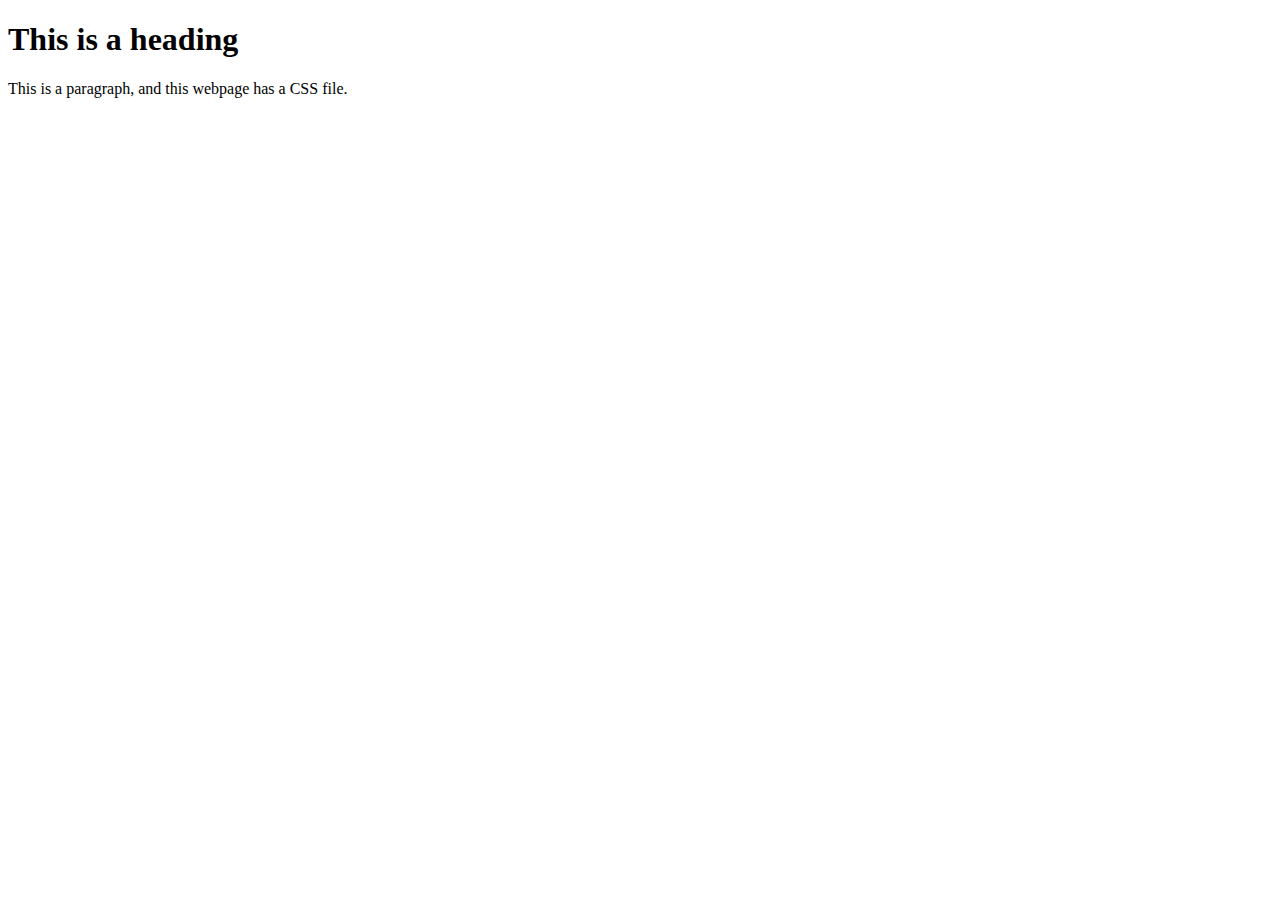
==== index.html @ 356a2b84 "commit message" ====
<!DOCTYPE html>
<html>
    <head>
    <link rel="stylesheet" type="text/css" href="mystyle.css">
    <title> Matthias's webpage</title>
    <meta charset="utf-8"
    <meta name="description" content="My first webpage, with image">
    <meta name="keywords" content="MTHS website">
    <meta name="author" content="Matthias Bo">
    <meta name="viewport" content="width=device-width, initial-scale=1.0">
    </head>
    <body>

    <h1>This is a heading</h1>
    <p>This is a paragraph, and this webpage has a CSS file.</p>
    
    </body>
</html>
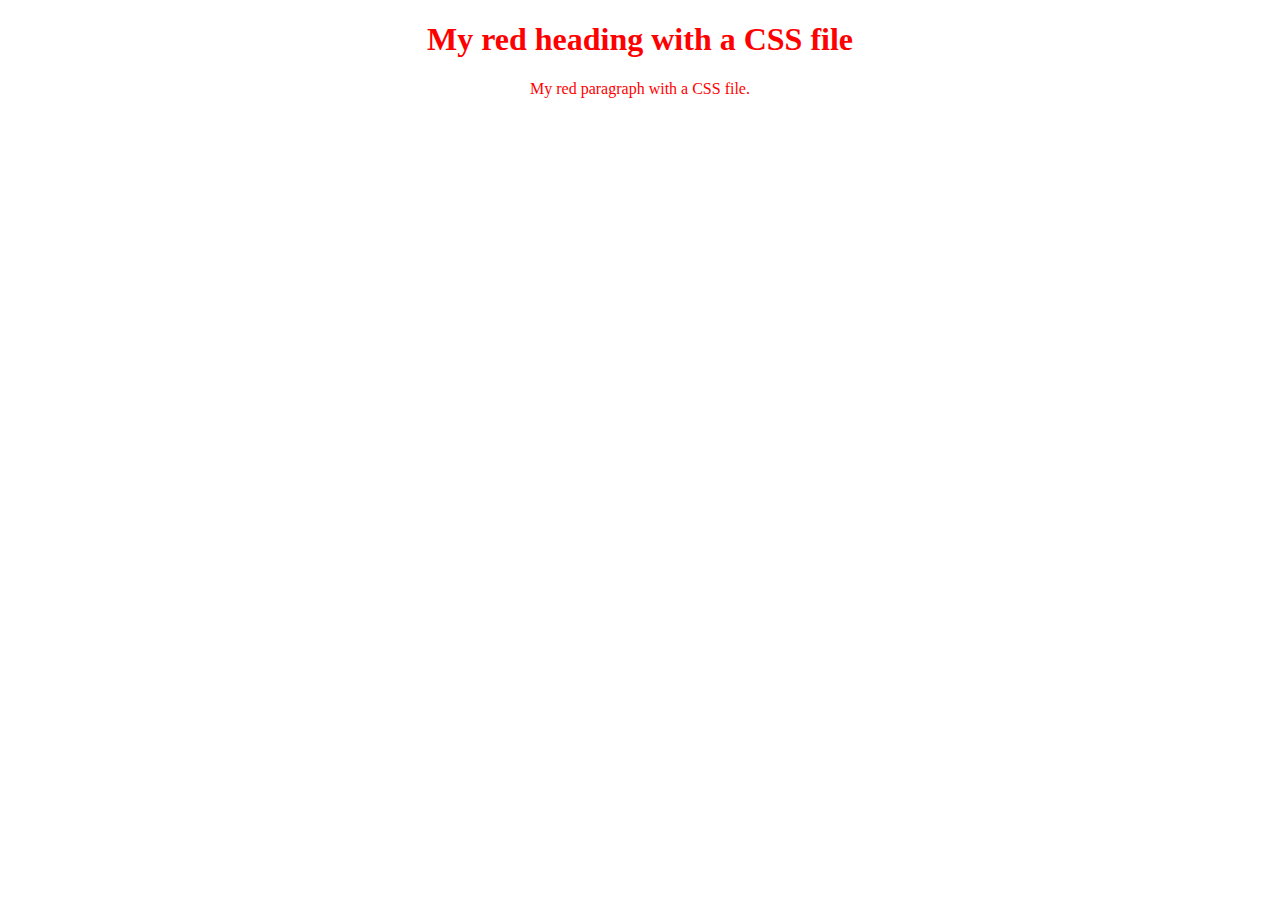
==== commit 31be5b21: "commit message" ====
--- a/index.html
+++ b/index.html
@@ -1,7 +1,7 @@
 <!DOCTYPE html>
 <html>
-    <head>
-    <link rel="stylesheet" type="text/css" href="mystyle.css">
+  <head>
+    <link rel="stylesheet" href="style.css">
     <title> Matthias's webpage</title>
     <meta charset="utf-8"
     <meta name="description" content="My first webpage, with image">
@@ -10,9 +10,7 @@
     <meta name="viewport" content="width=device-width, initial-scale=1.0">
     </head>
     <body>
-
-    <h1>This is a heading</h1>
-    <p>This is a paragraph, and this webpage has a CSS file.</p>
-    
+    <h1 class="center">My red heading with a CSS file</h1>
+    <p class="center">My red paragraph with a CSS file.</p>
     </body>
 </html>--- a/style.css
+++ b/style.css
@@ -0,0 +1,6 @@
+  .center {
+    font-family: fantasy;
+    text-align: center;
+    color: red;
+}    
+
